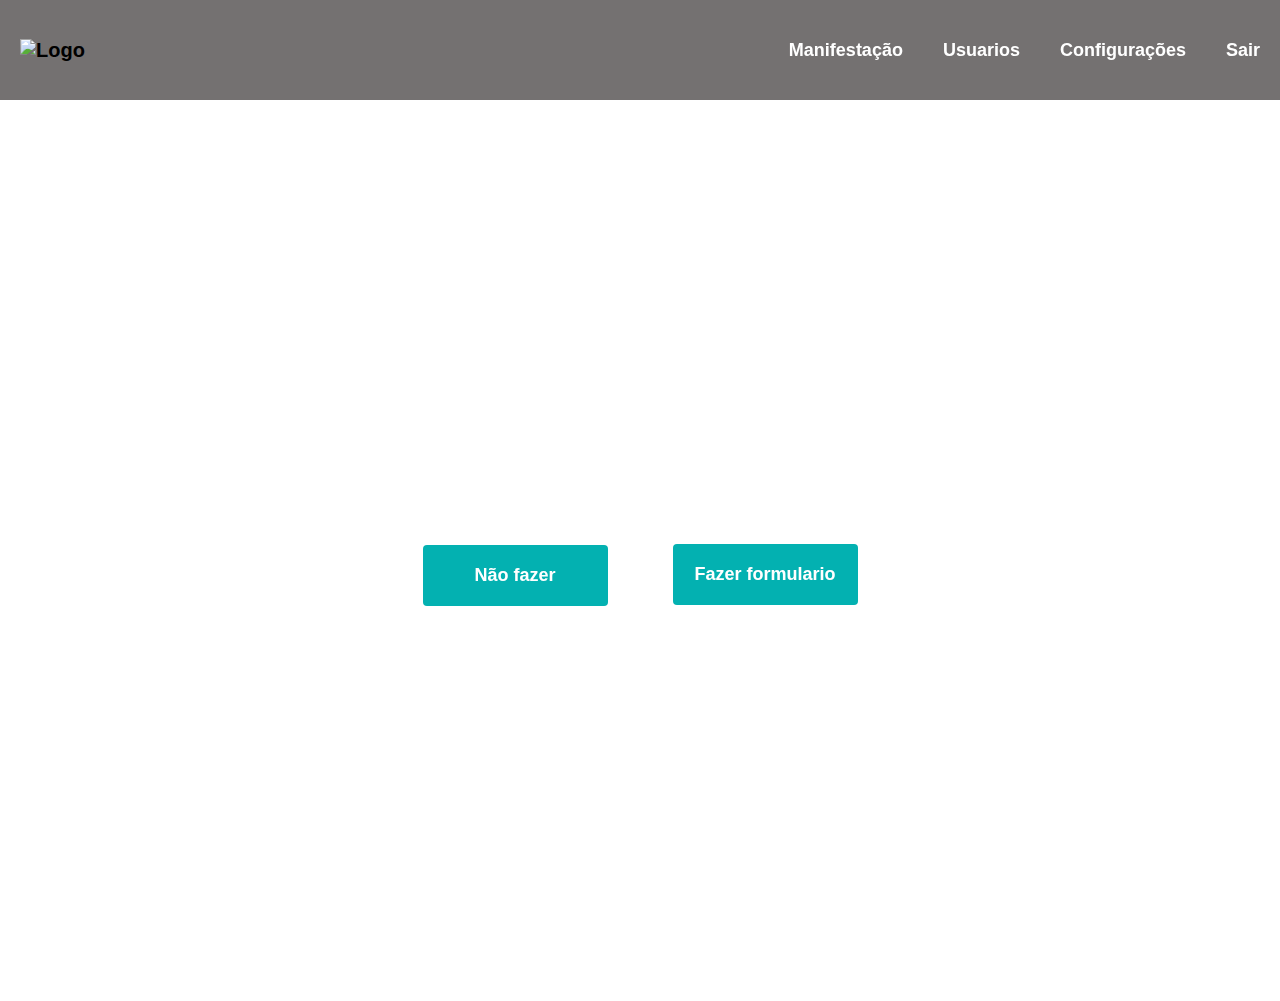
==== index.html @ 51115299 "atualizaçoes no html" ====
<!DOCTYPE html>
<html lang="en">
  <head>
    <meta charset="UTF-8" />
    <meta name="viewport" content="width=device-width, initial-scale=1.0" />
    <link rel="stylesheet" href="style.css" />
    <title>Formulario</title>
  </head>
  <body class="menu">
    <aside>
      <div class="menu-content">
        <h1>
          <img class="logo" src="./img/logo.png" alt="Logo" />
        </h1>
        <nav>
          <ul>
            <li><a>Manifestação</a></li>
            <li>Usuarios</li>
            <li>Configurações</li>
            <li>Sair</li>
          </ul>
        </nav>
      </div>
    </aside>

    <div>
      <div class="btn-content">
        <img
          src="./img/laugh-laugh-face-laught-emoji-svgrepo-com (1).svg"
          alt=""
          class="emoji"
          onclick="toggleForm()"
        />
        <button class="btn-mnf-cancel btn-center">Não fazer</button>
        <button class="btn-mnf btn-center" onclick="toggleForm()">
          Fazer formulario
        </button>
        <div class="form-popup" id="myForm">
          <form class="form-container">
            <h2>Formulário de Satisfação</h2>

            <label for="senha"><strong>Senha:</strong></label>
            <input type="text" id="senha">

            <label for="atendimento"><strong>Satisfação com o atendimento:</strong></label>
            <div>
              <input type="radio" id="atendimento-excelente" name="atendimento" value="excelente" required />
              <label for="atendimento-excelente">Otimo</label>
              <input type="radio" id="atendimento-bom" name="atendimento" value="bom" />
              <label for="atendimento-bom">Bom</label>
              <input type="radio" id="atendimento-regular" name="atendimento" value="regular" />
              <label for="atendimento-regular">Regular</label>
              <input type="radio" id="atendimento-ruim" name="atendimento" value="ruim" />
              <label for="atendimento-ruim">Ruim</label>
              <input type="radio" id="atendimento-pessimo" name="atendimento" value="pessimo" />
              <label for="atendimento-pessimo">Pessimo</label>
              
              
            </div>
            <label for="tempo-espera"><strong>Satisfação com o tempo de espera:</strong></label>
            <div>
              <input type="radio" id="tempo-espera-excelente" name="tempo-espera" value="excelente" required />
              <label for="tempo-espera-excelente">Otimo</label>
              <input type="radio" id="tempo-espera-bom" name="tempo-espera" value="bom" />
              <label for="tempo-espera-bom">Bom</label>
              <input type="radio" id="tempo-espera-regular" name="tempo-espera" value="regular" />
              <label for="tempo-espera-regular">Regular</label>
              <input type="radio" id="tempo-espera-ruim" name="tempo-espera" value="ruim" />
              <label for="tempo-espera-ruim">Ruim</label>
              <input type="radio" id="tempo-espera-pessimo" name="tempo-espera" value="pessimo">
              <label for="tempo-espera-pessimo">Pessimo</label>
            </div>

            <label for="ambiente"><strong>Satisfação com o ambiente:</strong></label>
            <div>
              <input type="radio" id="ambiente-excelente" name="ambiente" value="excelente" required />
              <label for="ambiente-excelente">Otimo</label>
              <input type="radio" id="ambiente-bom" name="ambiente" value="bom" />
              <label for="ambiente-bom">Bom</label>
              <input type="radio" id="ambiente-regular" name="ambiente" value="regular" />
              <label for="ambiente-regular">Regular</label>
              <input type="radio" id="ambiente-ruim" name="ambiente" value="ruim" />
              <label for="ambiente-ruim">Ruim</label>
              <input type="radio" id="ambiente-pessimo" name="ambiente" value="pessimo" />
              <label for="ambiente-pessimo">Pessimo</label>
            </div>
            
            <label for="resolucao"><strong>Satisfação com a resolução do problema:</strong></label>
            <div>
              <input type="radio" id="resolucao-excelente" name="resolucao" value="excelente" required />
              <label for="resolucao-excelente">Otimo</label>
              <input type="radio" id="resolucao-bom" name="resolucao" value="bom" />
              <label for="resolucao-bom">Bom</label>
              <input type="radio" id="resolucao-regular" name="resolucao" value="regular" />
              <label for="resolucao-regular">Regular</label>
              <input type="radio" id="resolucao-ruim" name="resolucao" value="ruim" />
              <label for="resolucao-ruim">Ruim</label>
              <input type="radio" id="resolucao-pessimo" name="resolucao" value="pessimo" />
              <label for="resolucao-pessimo">Pessimo</label>
            </div>

            <Label for="comentarios"><strong>Comentarios:</strong></Label>
            <div>
                <textarea name="comentarios" id="" cols="30" rows="10"></textarea>
            </div>

            <button type="submit" class="btn-submit" onclick="submitForm()">Enviar</button>
            <button type="button" class="btn-cancel" onclick="toggleForm()">Fechar</button>
          </form>
        </div>
      </div>
    </div>
    <script src="./js/script.js"></script>
  </body>
</html>
---- style.css ----
* {
  margin: 0;
  padding: 0;
  box-sizing: border-box;
}

html {
  font-size: 62.5%;
  scroll-behavior: smooth;
}

body {
  font-family: "Open Sans", sans-serif;
  font-size: 2rem;
}

h1,
h2,
h3,
h4,
h5,
h6 {
  font-family: "Montserrat", sans-serif;
}
label{
    padding: 1rem 2rem;
}

input{
    padding: 1rem 1rem;
}

select {
    padding: 1.5rem;
    font-size: 1.6rem;
}

textarea {
    width: 100%;
}


.menu {
  background: #ffffff;
  position: fixed;
  top: 0;
  right: 0;
  left: 0;
  width: 100%;
  z-index: 1;
  border-bottom: 1px solid #fff;
}

.menu-content {
  display: flex;
  justify-content: space-between;
  align-items: center;
  height: 10rem;
  padding-top: 0;
  padding-bottom: 0;
  background-color: #747171;
}

.menu h1 {
  font-size: 2rem;
  color: #ffffff;
  color: inherit;
}

.menu ul {
  list-style: none;
  display: flex;
}

.menu li {
  cursor: pointer;
}

.menu ul li {
  display: block;
  padding: 2rem;
  font-size: 1.8rem;
  color: #ffffff;
  position: relative;
  font-weight: 600;
}

.menu h1 a {
  color: inherit;
  text-decoration: none;
  cursor: pointer;
}

img {
  margin: 2rem;
  width: 100px;
  height: auto;
  cursor: pointer;
}

.logo{
  width: 250px;
}

.flex-container {
  display: flex;
  align-items: center;
  justify-content: center;
  flex-direction: column;
  height: 100%;
}


.btn-content {
  display: flex;
  flex-direction: column;
  justify-content: center;
  align-items: center;
  height: 100vh;
}

.btn-mnf {
  padding: 2rem 2rem;
  width: 18.5rem;
  font-size: 1.8rem;
  margin-left: 25rem;
  margin-top: 1rem;
  background-color: #03b1b1;
  font-weight: 600;
  color: #ffffff;
  border: none;
  border-radius: 4px;
  cursor: pointer;
}

.btn-mnf-cancel {
  padding: 2rem 2rem;
  width: 18.5rem;
  font-size: 1.8rem;
  margin-right: 25rem;
  margin-bottom: -7.2rem;
  margin-top: 1rem;
  background-color: #03b1b1;
  font-weight: 600;
  color: #ffffff;
  border: none;
  border-radius: 4px;
  cursor: pointer;
}

.btn-mnf-cancel:hover {
  transition: 0.2s;
  background-color: crimson;
  transform: scale(1.1);
}

.btn-mnf:hover {
  background-color: #747171;
  transform: scale(1.1);
  transition: 0.2s;
}

.emoji:hover {
  transform: scale(1.1);
  border-radius: 50px;
  background-color: #ffee00;
}

.form-popup {
  width: 70%;
  display: none;
  position: fixed;
  height: 500px;
  top: 50%;
  left: 50%;
  transform: translate(-50%, -50%);
  background-color: #f2f2f2;
  padding: 5rem;
  border: 1px solid #ccc;
  z-index: 0;
}

.form-popup .form-container {
  max-height: 300px;
  overflow-y: auto;
}
/* Adicione as regras de estilo para o formulário */
.form-container {
  max-width: 4000px;
  padding: 20px;
  background-color: #f2f2f2;
  margin: 0 auto;
}

.form-container h2 {
  text-align: center;
}

.form-container label {
  display: block;
  margin-top: 16px;
}

.form-container input[type="text"],
.form-container select,
.form-container textarea {
  width: 100%;
  padding: 8px;
  margin-top: 8px;
  margin-bottom: 16px;
  border: 1px solid #ccc;
  resize: vertical;
}

.form-container button {
  width: 100%;
  padding: 8px 16px;
  margin-top: 16px;
  border: none;
  background-color: #4caf50;
  color: white;
  cursor: pointer;
}

.form-container button.btn-cancel {
  background-color: crimson;
}


.form-container input[type="radio"],
.form-container input[type="checkbox"] {
  display: none;
}


.form-container input[type="radio"] + label,
.form-container input[type="checkbox"] + label {
  display: inline-block;
  margin-right: 10px;
  padding: 8px 16px;
  font-weight: bold;
  border: 1px solid #ccc;
  border-radius: 4px;
  cursor: pointer;
}

.form-container input[type="radio"]:checked + label,
.form-container input[type="checkbox"]:checked + label {
  background-color: #4caf50;
  color: white;
}

/* Coloque os botões de opção um ao lado do outro */
.form-container .radio-group {
  display: flex;
}

.form-container .radio-group label {
  margin-right: 16px;
}

.form-container input[type="radio"]:checked + label,
.form-container input[type="checkbox"]:checked + label {
  background-color: #4caf50;
  color: white;
}

.form-container input[type="radio"]:focus + label,
.form-container input[type="checkbox"]:focus + label {
  outline: 2px solid #4caf50;
}


.result{
    text-align: center;
}
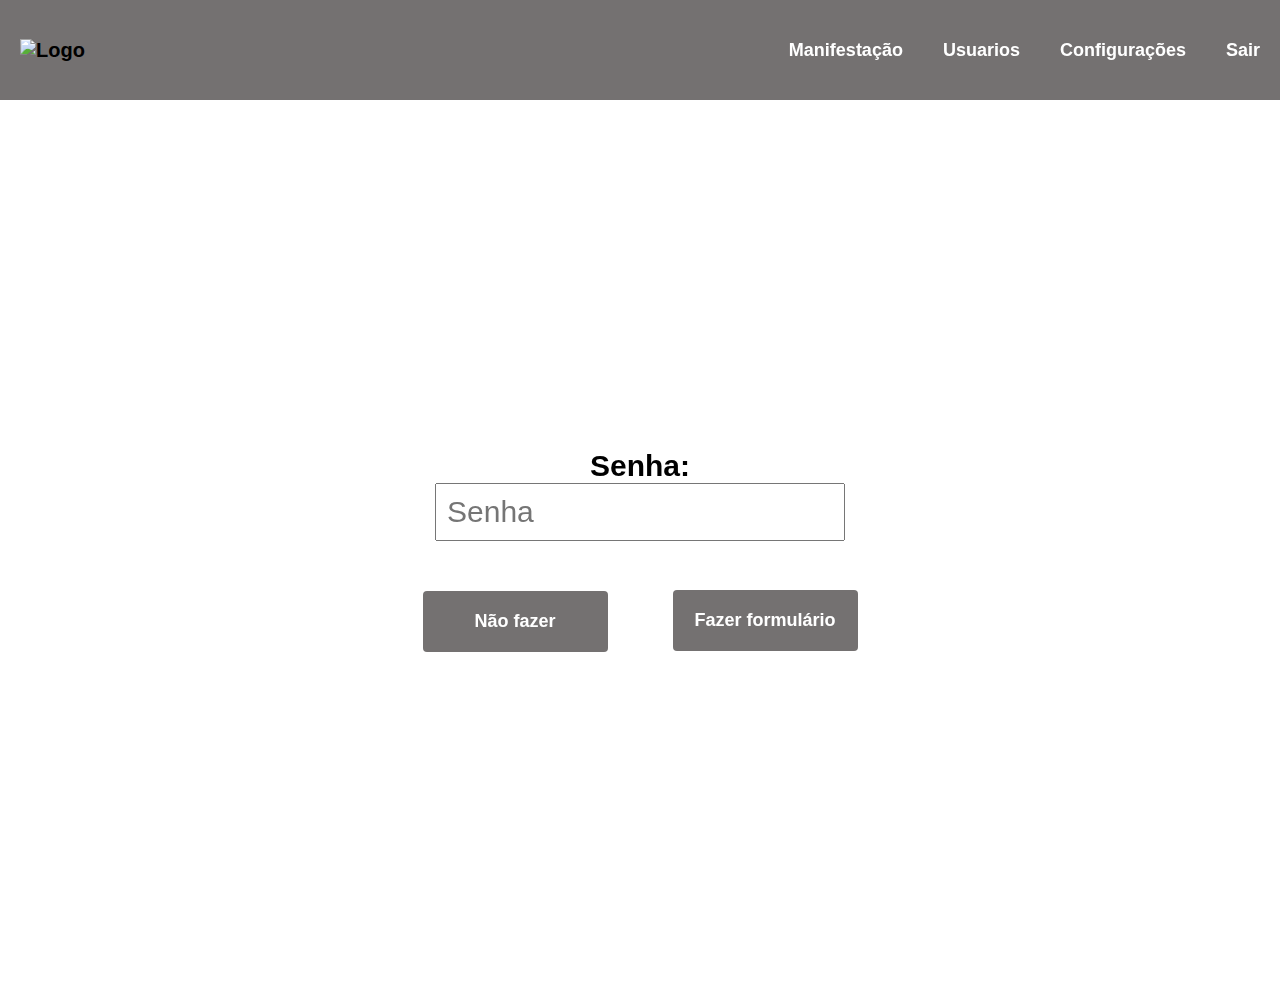
==== commit 71e5949b: "inserindo verificasção de senha" ====
--- a/index.html
+++ b/index.html
@@ -25,22 +25,14 @@
 
     <div>
       <div class="btn-content">
-        <img
-          src="./img/laugh-laugh-face-laught-emoji-svgrepo-com (1).svg"
-          alt=""
-          class="emoji"
-          onclick="toggleForm()"
-        />
-        <button class="btn-mnf-cancel btn-center">Não fazer</button>
-        <button class="btn-mnf btn-center" onclick="toggleForm()">
-          Fazer formulario
-        </button>
+        <h2>Senha:</h2>
+        <input class="inserir" type="text" placeholder="Senha" />
+        <img src="./img/laugh-laugh-face-laught-emoji-svgrepo-com (1).svg" alt="" class="emoji" onclick="toggleForm()" />
+        <button class="btn-mnf-cancel btn-center" onclick="toggleForm()" disabled>Não fazer</button>
+        <button class="btn-mnf btn-center" onclick="toggleForm()" disabled>Fazer formulário</button>
         <div class="form-popup" id="myForm">
           <form class="form-container">
             <h2>Formulário de Satisfação</h2>
-
-            <label for="senha"><strong>Senha:</strong></label>
-            <input type="text" id="senha">
 
             <label for="atendimento"><strong>Satisfação com o atendimento:</strong></label>
             <div>
@@ -54,9 +46,8 @@
               <label for="atendimento-ruim">Ruim</label>
               <input type="radio" id="atendimento-pessimo" name="atendimento" value="pessimo" />
               <label for="atendimento-pessimo">Pessimo</label>
-              
-              
             </div>
+            
             <label for="tempo-espera"><strong>Satisfação com o tempo de espera:</strong></label>
             <div>
               <input type="radio" id="tempo-espera-excelente" name="tempo-espera" value="excelente" required />
@@ -99,12 +90,12 @@
               <label for="resolucao-pessimo">Pessimo</label>
             </div>
 
-            <Label for="comentarios"><strong>Comentarios:</strong></Label>
+            <label for="comentarios"><strong>Comentarios:</strong></label>
             <div>
-                <textarea name="comentarios" id="" cols="30" rows="10"></textarea>
+              <textarea name="comentarios" cols="30" rows="10"></textarea>
             </div>
 
-            <button type="submit" class="btn-submit" onclick="submitForm()">Enviar</button>
+            <button type="submit" class="btn-submit">Enviar</button>
             <button type="button" class="btn-cancel" onclick="toggleForm()">Fechar</button>
           </form>
         </div>
--- a/style.css
+++ b/style.css
@@ -39,7 +39,20 @@
     width: 100%;
 }
 
-
+input{
+  font-size: 3rem;
+}
+
+
+button:disabled{
+  background-color: #747171;
+}
+
+button:disabled:hover{
+  transform: none;
+  background-color: #747171;
+  cursor: none;
+}
 .menu {
   background: #ffffff;
   position: fixed;
@@ -154,8 +167,10 @@
   transform: scale(1.1);
 }
 
+
+
 .btn-mnf:hover {
-  background-color: #747171;
+  background-color: #03f016;
   transform: scale(1.1);
   transition: 0.2s;
 }
@@ -167,29 +182,28 @@
 }
 
 .form-popup {
-  width: 70%;
+  width: 100%;
+  height: 100%;
   display: none;
   position: fixed;
-  height: 500px;
-  top: 50%;
-  left: 50%;
-  transform: translate(-50%, -50%);
-  background-color: #f2f2f2;
-  padding: 5rem;
-  border: 1px solid #ccc;
-  z-index: 0;
+  top: 0;
+  left: 0;
+  background-color: rgba(0, 0, 0, 0.8);
+  z-index: 9999;
+  overflow-y: auto;
 }
 
 .form-popup .form-container {
-  max-height: 300px;
+  
   overflow-y: auto;
 }
 /* Adicione as regras de estilo para o formulário */
 .form-container {
-  max-width: 4000px;
-  padding: 20px;
+  max-width: 800px;
+  margin: 100px auto;
+  padding: 2rem;
   background-color: #f2f2f2;
-  margin: 0 auto;
+  border: 1px solid #ccc;
 }
 
 .form-container h2 {
